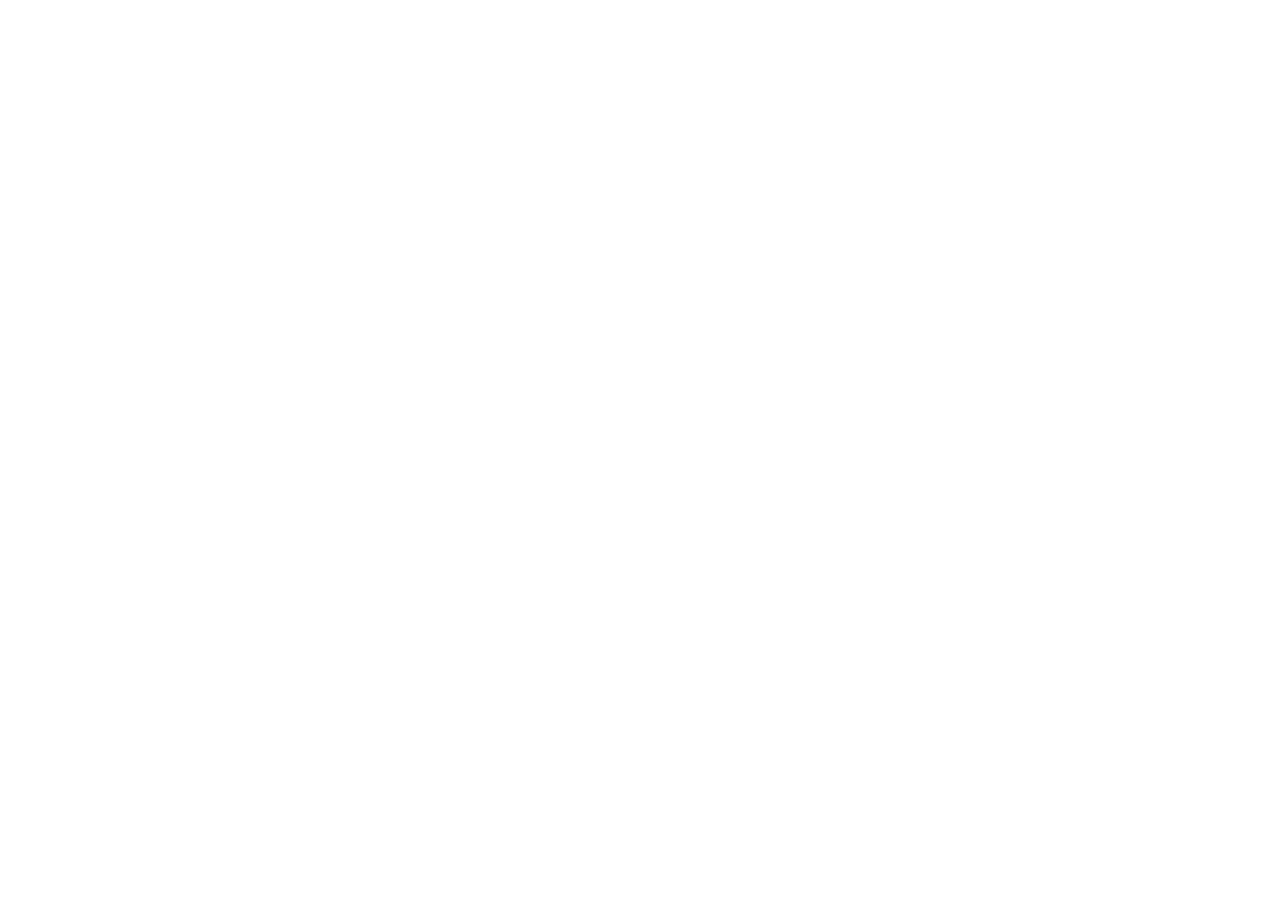
==== index.html @ e37b423c "creando archivos" ====
<!DOCTYPE html>
<html lang="en">
<head>
    <meta charset="UTF-8">
    <meta name="viewport" content="width=device-width, initial-scale=1.0">
    <title>Document</title>
</head>
<body>
    
</body>
</html>
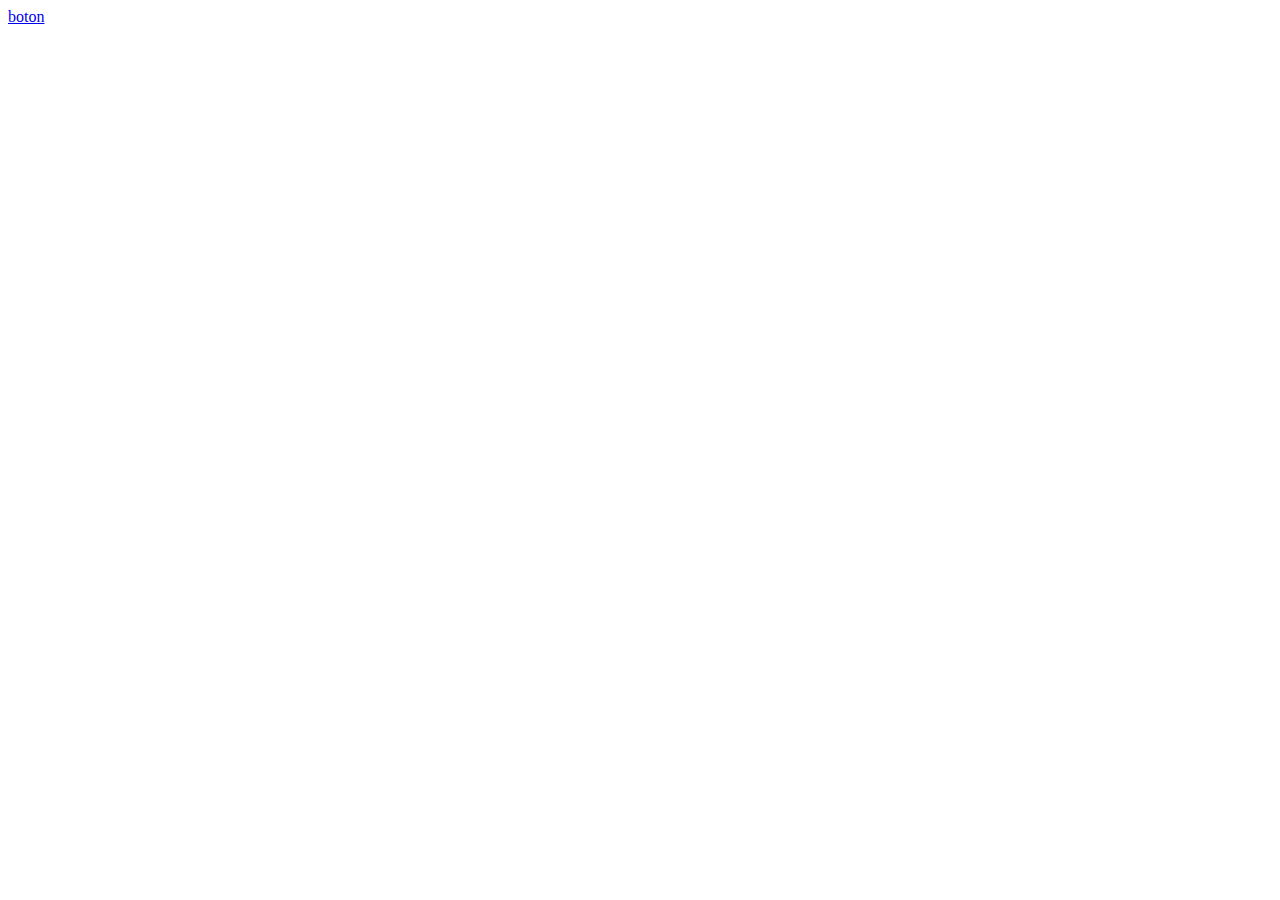
==== commit cd6eeef9: "creando boton" ====
--- a/index.html
+++ b/index.html
@@ -4,8 +4,11 @@
     <meta charset="UTF-8">
     <meta name="viewport" content="width=device-width, initial-scale=1.0">
     <title>Document</title>
+    <link rel="stylesheet" href="css/style.css">
 </head>
 <body>
     
+    <a href="boton.html"> boton</a>
+
 </body>
 </html>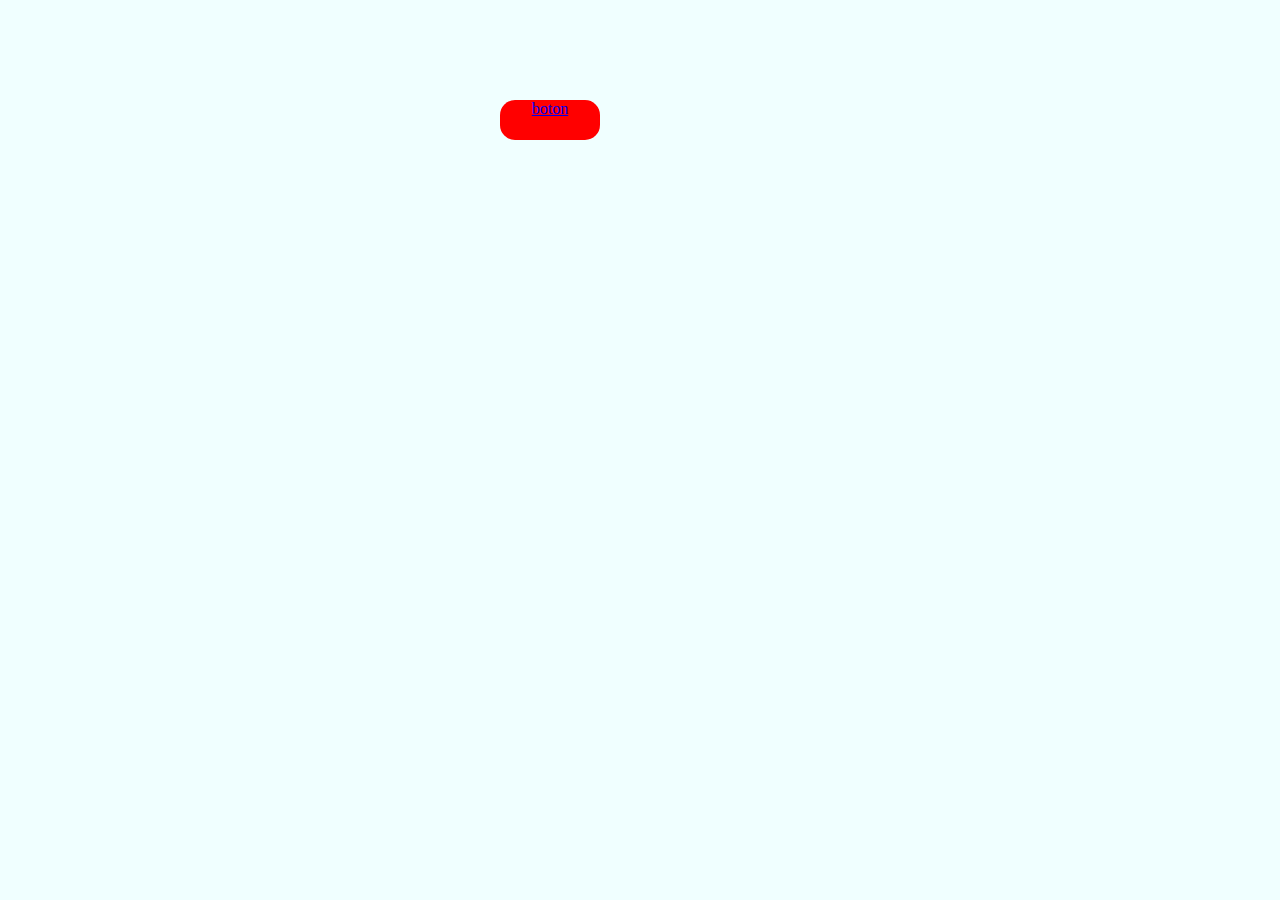
==== commit c83aac03: "agregando selector a boton" ====
--- a/index.html
+++ b/index.html
@@ -8,7 +8,9 @@
 </head>
 <body>
     
-    <a href="boton.html"> boton</a>
+    <div class="container-boton">
+        <a href="boton.html" id="boton"> boton </a>
+    </div>
 
 </body>
 </html>--- a/css/style.css
+++ b/css/style.css
@@ -0,0 +1,24 @@
+body {
+
+    background-color: azure;
+    padding: 0;
+    margin: 0;
+}
+
+.container-boton{
+
+    height: 40px;
+    width: 100px;
+    background-color: #ff0000;
+    display: flex;
+    position: relative;
+    justify-content: center;
+    top: 100px;
+    left: 500px;
+    border-radius: 15px;
+}
+
+:hover.container-boton{
+
+    background-color: #580000;
+}